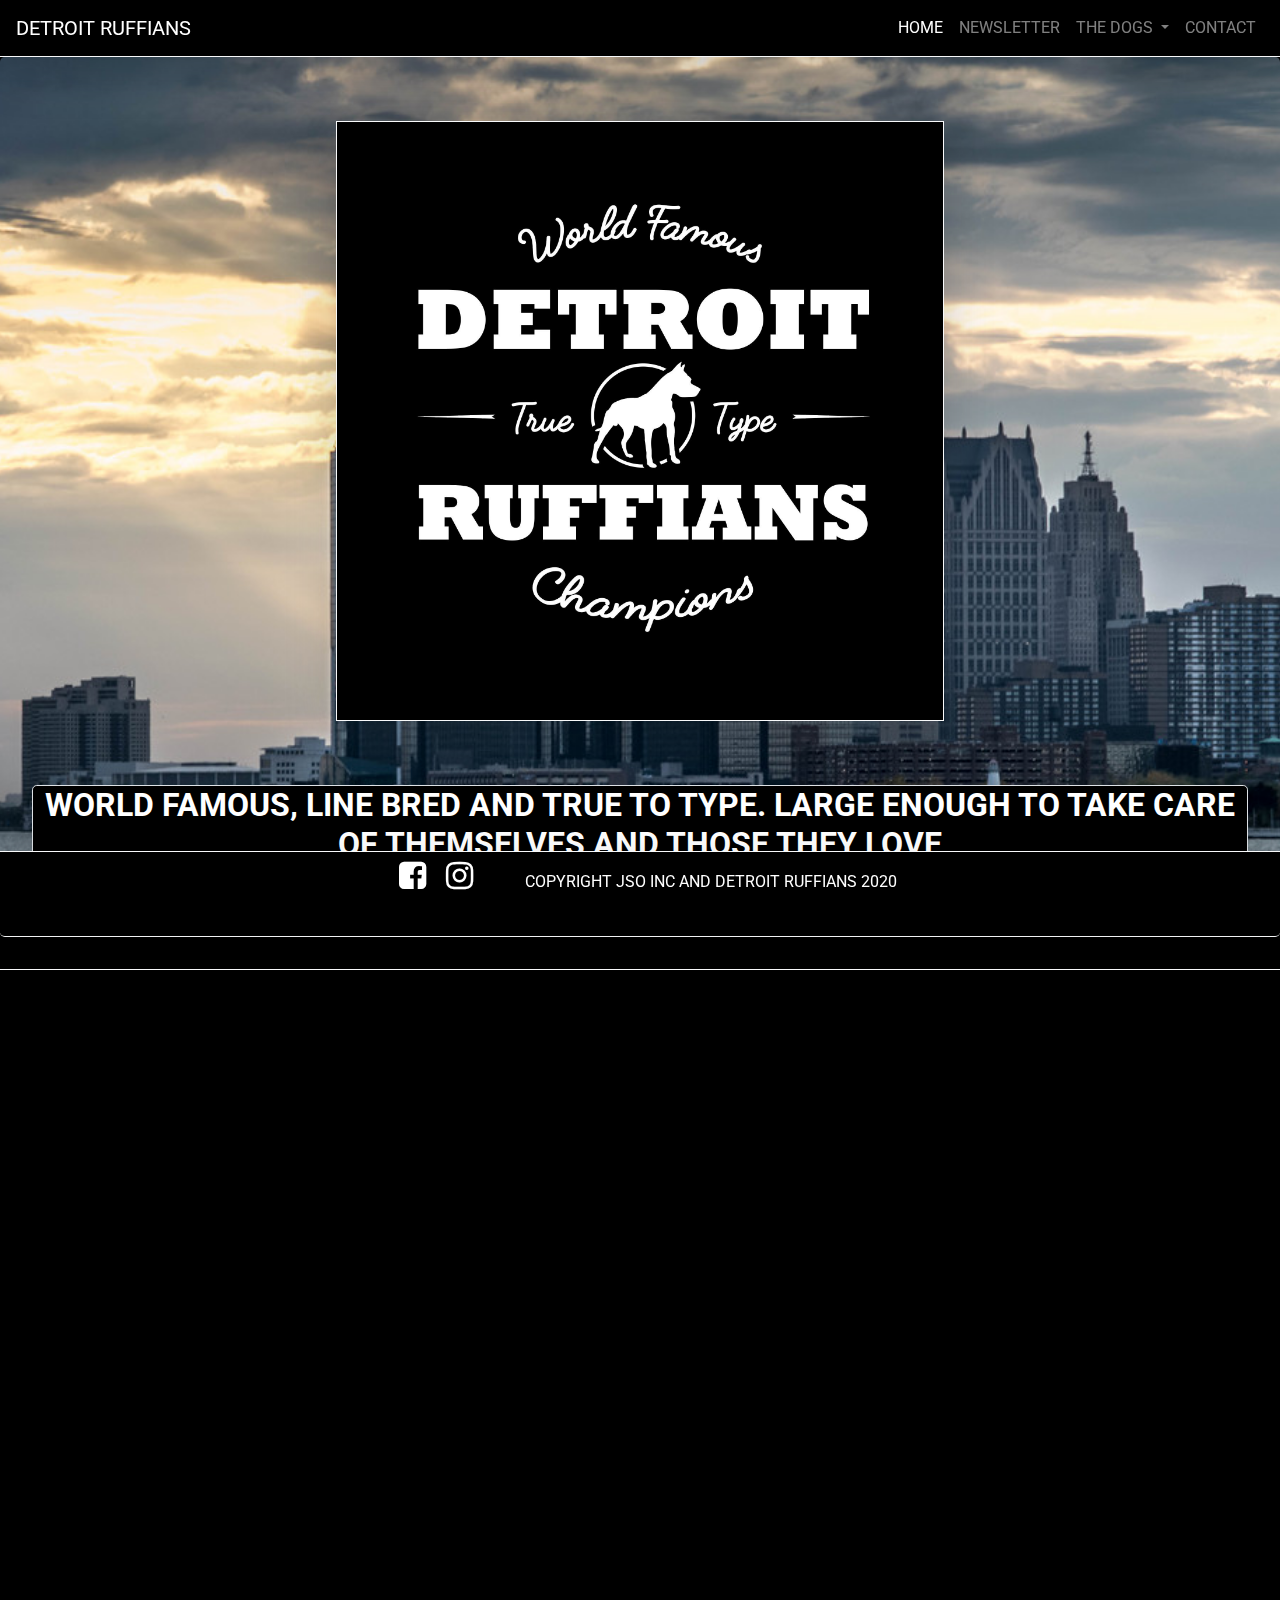
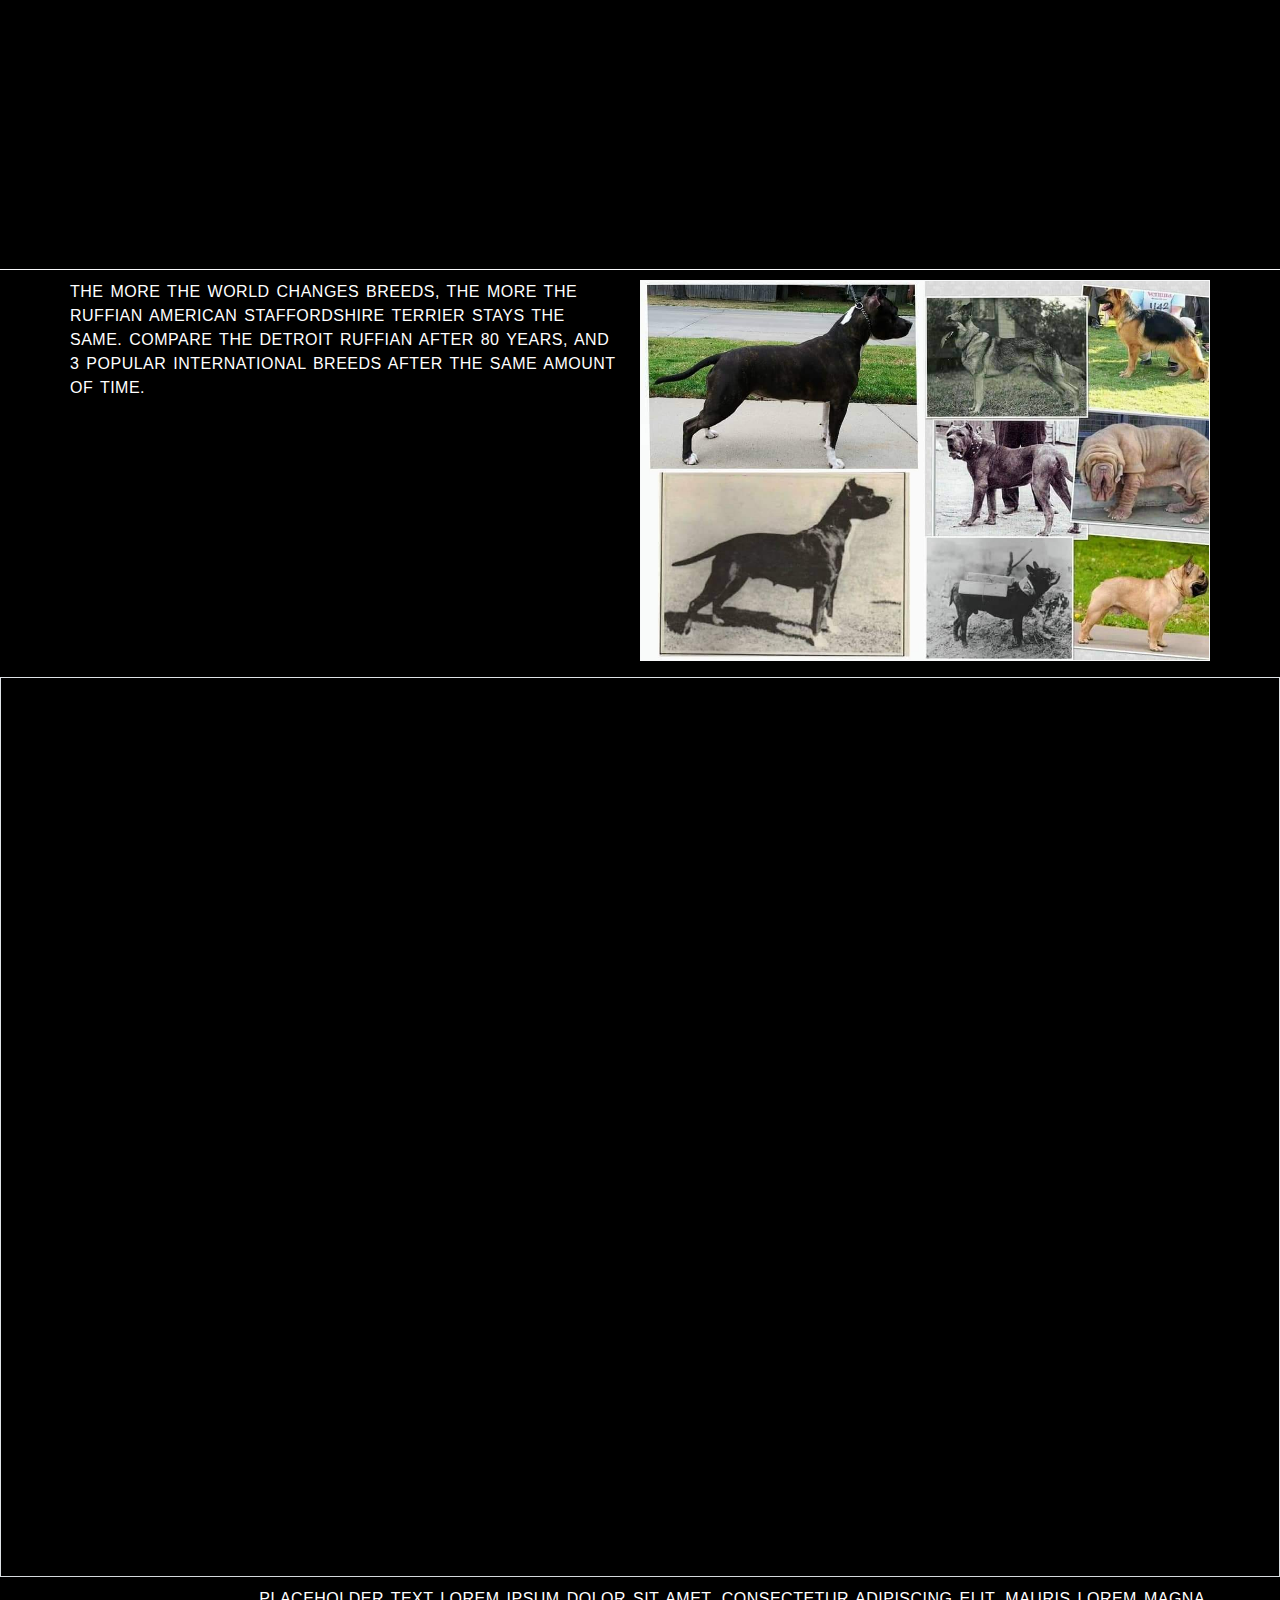
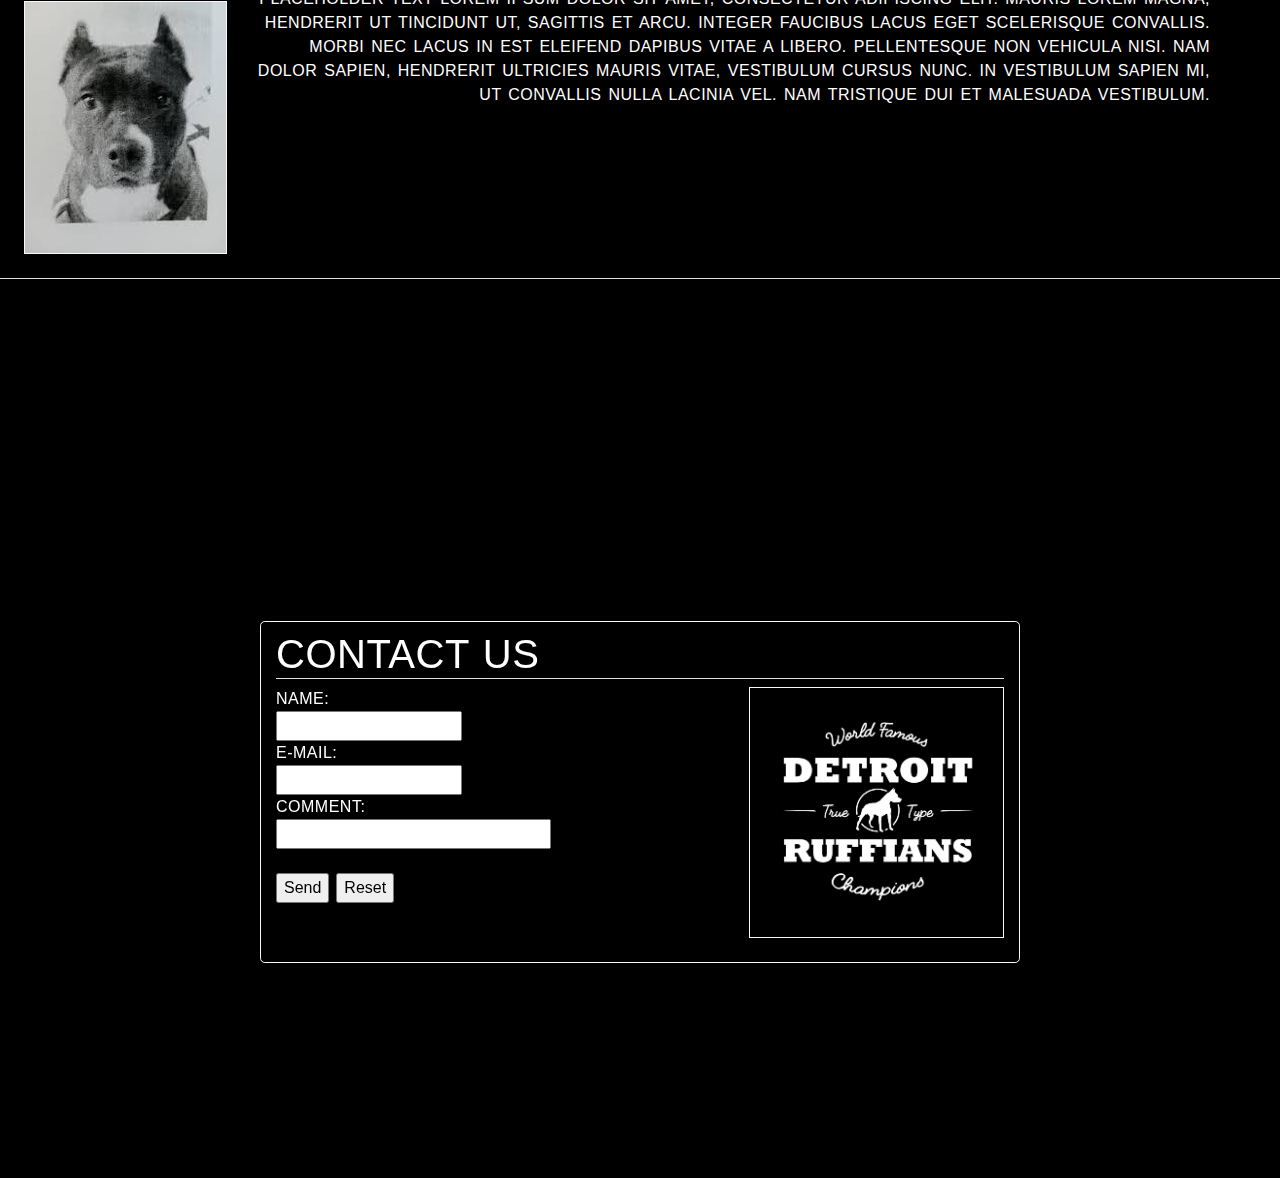
==== index.html @ d1b950df "Change Index name" ====
<!DOCTYPE html>
<html lang="en">
<head>
    <meta charset="UTF-8">
    <meta name="viewport" content="width=device-width, initial-scale=1.0">
    <link rel="stylesheet" href="https://stackpath.bootstrapcdn.com/bootstrap/4.5.2/css/bootstrap.min.css" integrity="sha384-JcKb8q3iqJ61gNV9KGb8thSsNjpSL0n8PARn9HuZOnIxN0hoP+VmmDGMN5t9UJ0Z" crossorigin="anonymous">
    <!--CSS FOR SOCIAL MEDIA LOGOS-->
    <link rel="stylesheet" href="https://cdnjs.cloudflare.com/ajax/libs/font-awesome/4.7.0/css/font-awesome.min.css">
    <!--CSS FOR ALTERNATE FONT-->
    <link href="https://fonts.googleapis.com/css?family=Roboto:300,400" rel="stylesheet">
    <link rel="stylesheet" href="style.css">
    <title>DETROIT RUFFIANS</title>
</head>
<body>
    <!---I USED ALTERNATE FONT FOR MY PAGE IN THE BODY CLASS TAG-->
<body class="DINAlternateBold-font text-uppercase">

    <!--HEADER NAVBAR WITH DROPDOWN-->  
      <header class="navbar navbar-expand-lg border-bottom border-light navbar-dark  shadow-lg sticky-top">
        <a class="navbar-brand" href="index.html">Detroit Ruffians</a>
        <button class="navbar-toggler" type="button" data-toggle="collapse" data-target="#navbarNav" aria-controls="navbarNav" aria-expanded="false" aria-label="Toggle navigation">
          <span class="navbar-toggler-icon"></span>
        </button>
        <div class="collapse navbar-collapse justify-content-end" id="navbarNav">
          <ul class="navbar-nav">
            <li class="nav-item active">
              <a class="nav-link" href="index.html">Home <span class="sr-only">(current)</span></a>
            </li>
            <li class="nav-item">
                <a class="nav-link" href="newsletter.html">newsletter</a>
              </li>
            <li class="nav-item dropdown">
              <a class="nav-link dropdown-toggle" href="ourdogs.html" id="navbarDropdown" role="button" data-toggle="dropdown" aria-haspopup="true" aria-expanded="false">
                The Dogs
              </a>
              <div class="dropdown-menu" aria-labelledby="navbarDropdown">
                <a class="dropdown-item" href="dogs.html">Nova</a>
                <a class="dropdown-item" href="dogs.html">Suri</a>
                <div class="dropdown-divider"></div>
                <a class="dropdown-item" href="dogs.html">Past Ruffians</a>
              </div>
            </li>
            <li class="nav-item">
              <a class="nav-link" href="ruffians.html#contact">Contact</a>
            </li>
          </ul>
        </div>
      </header>



      <div class="jumbotron border-bottom border-light">
        
        <img id=logo class="mb-3 border border-light shadow-lg" src="assets/Messages(1).jpg" style="align-self: center; max-width: 50%;">
        <br>
        <h2 class="mt-5 border border-bold rounded-lg shadow-lg" style="color: white;background-color: black;text-align: center;"><span><strong>World Famous, line bred and true to type. Large enough to take care of themselves and those they love</strong></span></h2>
        <!-- <hr class="my-4"> -->
      </div>

      <div class="wrapper">
        <div class="fixed one border-top border-light"></div>
        <div class="scroll pb-5 border-top border-light shadow-lg">
          <img src="assets/FB_IMG_1600829325144.jpg" class="float-right border border-light mb-3 ml-4" style="max-width: 50%;">
          <p style="text-align: left;">
            the more the world changes breeds, the more the Ruffian American Staffordshire Terrier stays the same.
            Compare the Detroit Ruffian after 80 years, and 3 popular international breeds after the same amount of time.
          </p>
        </div>
        <div class="fixed two border border-top"></div>
        <img src="assets/download.jpg" class="img-fluid float-left border border-light my-4 mx-4" style="max-width: 50%;">
        <div class="scroll shadow-lg">
          <p style="text-align: right;text-size-adjust: 75%;">
            Placeholder text Lorem ipsum dolor sit amet, consectetur adipiscing elit. Mauris lorem magna, hendrerit ut tincidunt ut, 
            sagittis et arcu. Integer faucibus lacus eget scelerisque convallis. Morbi nec lacus in est eleifend dapibus vitae a libero. 
            Pellentesque non vehicula nisi. Nam dolor sapien, hendrerit ultricies mauris vitae, vestibulum cursus nunc. In vestibulum 
            sapien mi, ut convallis nulla lacinia vel. Nam tristique dui et malesuada vestibulum.
          </p>
        </div>
        <div class="fixed three border-top">
            <div class="container flex-fill">
                <div class="row justify-content-center aboutMe">
                  <div id=contact class="contact col col-md-8 mb-5 overflow:auto text-white border border-light rounded-lg shadow-lg">
                    <h1 class="text-left border-bottom mt-2 pt=2 pb=2">Contact us</h1>
                    <address>
                      <img src="assets/Messages(1).jpg" style="max-width: 35%;" class="float-right mb-lg-4 border border-light">
                      <form class="text-left" style="align-center" action="mailto:jsmithbootcamp2020@gmail.com" method="post" enctype="text/plain">
                          Name:<br>
                          <input type="text" name="name"><br>
                          E-mail:<br>
                          <input type="text" name="mail"><br>
                          Comment:<br>
                          <input type="text" name="comment" size="30"><br><br>
                          <input type="submit" value="Send">
                          <input type="reset" value="Reset">
                      </form>
                    </address>
                  </div>
                </div>
              </div>
        </div>
        
      </div>

      

      

      <footer class="footer fixed-bottom m-0  text-white border-top border-light mt-5 shadow-lg">
        <div class="container text-center">
          <span class="text-center">
            <a class="m-3" href="https://www.facebook.com/detroitruffians/" target="_blank" style="font-size:32px"><i class="fa fa-facebook-square" style="color: white;"></i></a></i>
            <a href="https://www.instagram.com/detroitruffians/?hl=en" target="_blank" style="font-size:32px"><i class="fa fa-instagram" style="color: white;"></i></a></i>
            <span class="ml-5 text-center">Copyright JSO INC and Detroit Ruffians 2020</span>
          </span>
        </div>
      </footer>
  
      <!--JAVA SCRIPT-->
  
      <script src="https://code.jquery.com/jquery-3.5.1.slim.min.js" integrity="sha384-DfXdz2htPH0lsSSs5nCTpuj/zy4C+OGpamoFVy38MVBnE+IbbVYUew+OrCXaRkfj" crossorigin="anonymous"></script>
      <script src="https://cdn.jsdelivr.net/npm/popper.js@1.16.1/dist/umd/popper.min.js" integrity="sha384-9/reFTGAW83EW2RDu2S0VKaIzap3H66lZH81PoYlFhbGU+6BZp6G7niu735Sk7lN" crossorigin="anonymous"></script>
      <script src="https://stackpath.bootstrapcdn.com/bootstrap/4.5.2/js/bootstrap.min.js" integrity="sha384-B4gt1jrGC7Jh4AgTPSdUtOBvfO8shuf57BaghqFfPlYxofvL8/KUEfYiJOMMV+rV" crossorigin="anonymous"></script>
  
      


    
</body>
</html>
---- style.css ----
#logo {
    text-align: center;
    align-content: center;
    margin-left: 25%;
}

header {
    background-color: black;
}

.jumbotron {
    background: url('assets/detroit-skyline-4.jpg') no-repeat center center fixed;
    -webkit-background-size: cover;
    -moz-background-size: cover;
    background-size: cover;
    -o-background-size: cover;
}

html,
      body {
        height: 100%;
        background-color: black;
      }
      .wrapper {
        height: 100%;
        font-family: Helvetica, sans-serif;
        line-height: 1.5;
        word-spacing: 2px;
        letter-spacing: 0.5px;
      }
      .fixed {
        background-attachment: fixed;
        background-repeat: no-repeat;
        background-size: cover;
        background-position: center center;
        height: 100%;
        width: 100%;
        color: black;
        text-align: center;
        display: table;
      }
      .fixed h2 {
        display: table-cell;
        vertical-align: middle;
      }
      .scroll {
        background-color: black;
        padding: 10px 70px;
        
        color: white;
      }
      .one {
        background-image: url("assets/DDRHiG2XcAMc47N.jpg")
      }
      .two {
        background-image: url("assets/11143398_1646922422239875_1394364123186378101_o.jpg");
        
      }
      .three {
        background-image: url("assets/37417912_2137126383219474_3733708464476651520_o.jpg");
        filter: grayscale(100%);
      }

      .contact {
          background-color:rgba(0, 0, 0, 0.7);
          margin-top: 30%;
      }
      

      footer {
          background-color: black;
      }
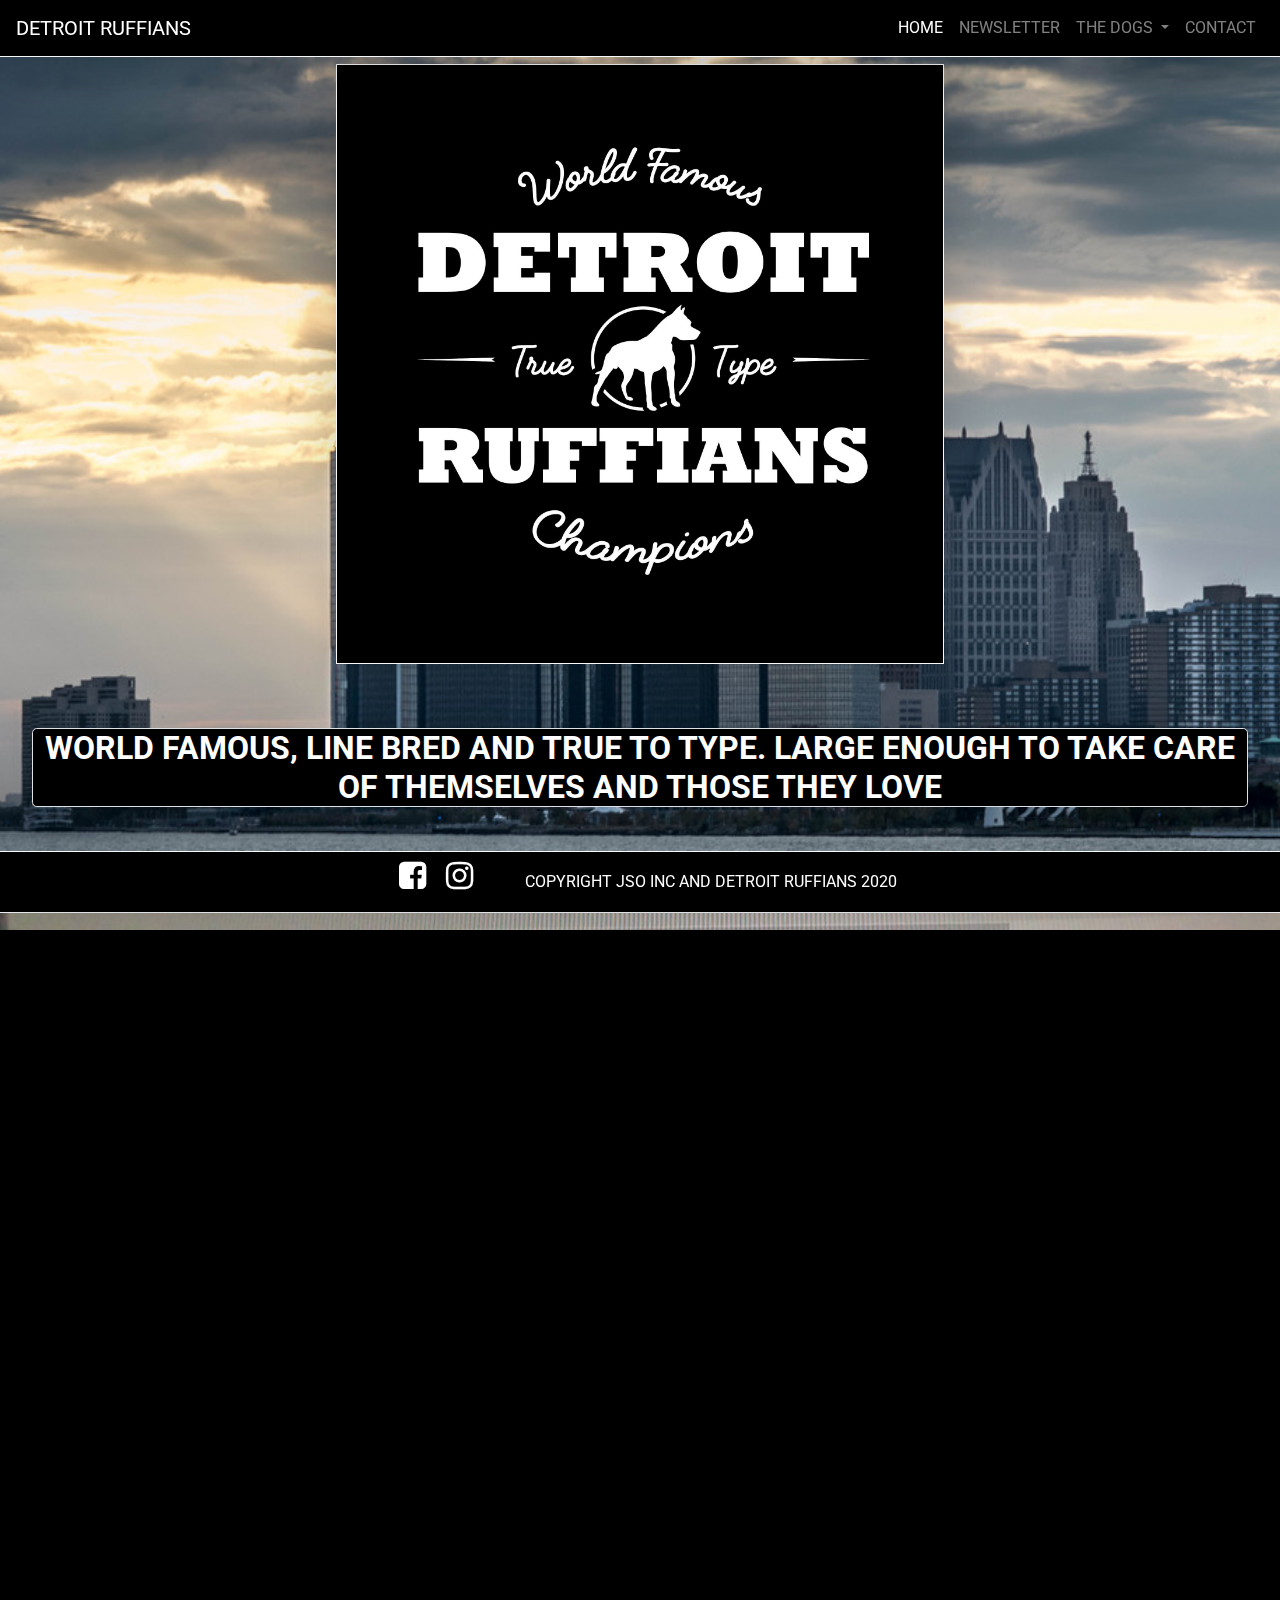
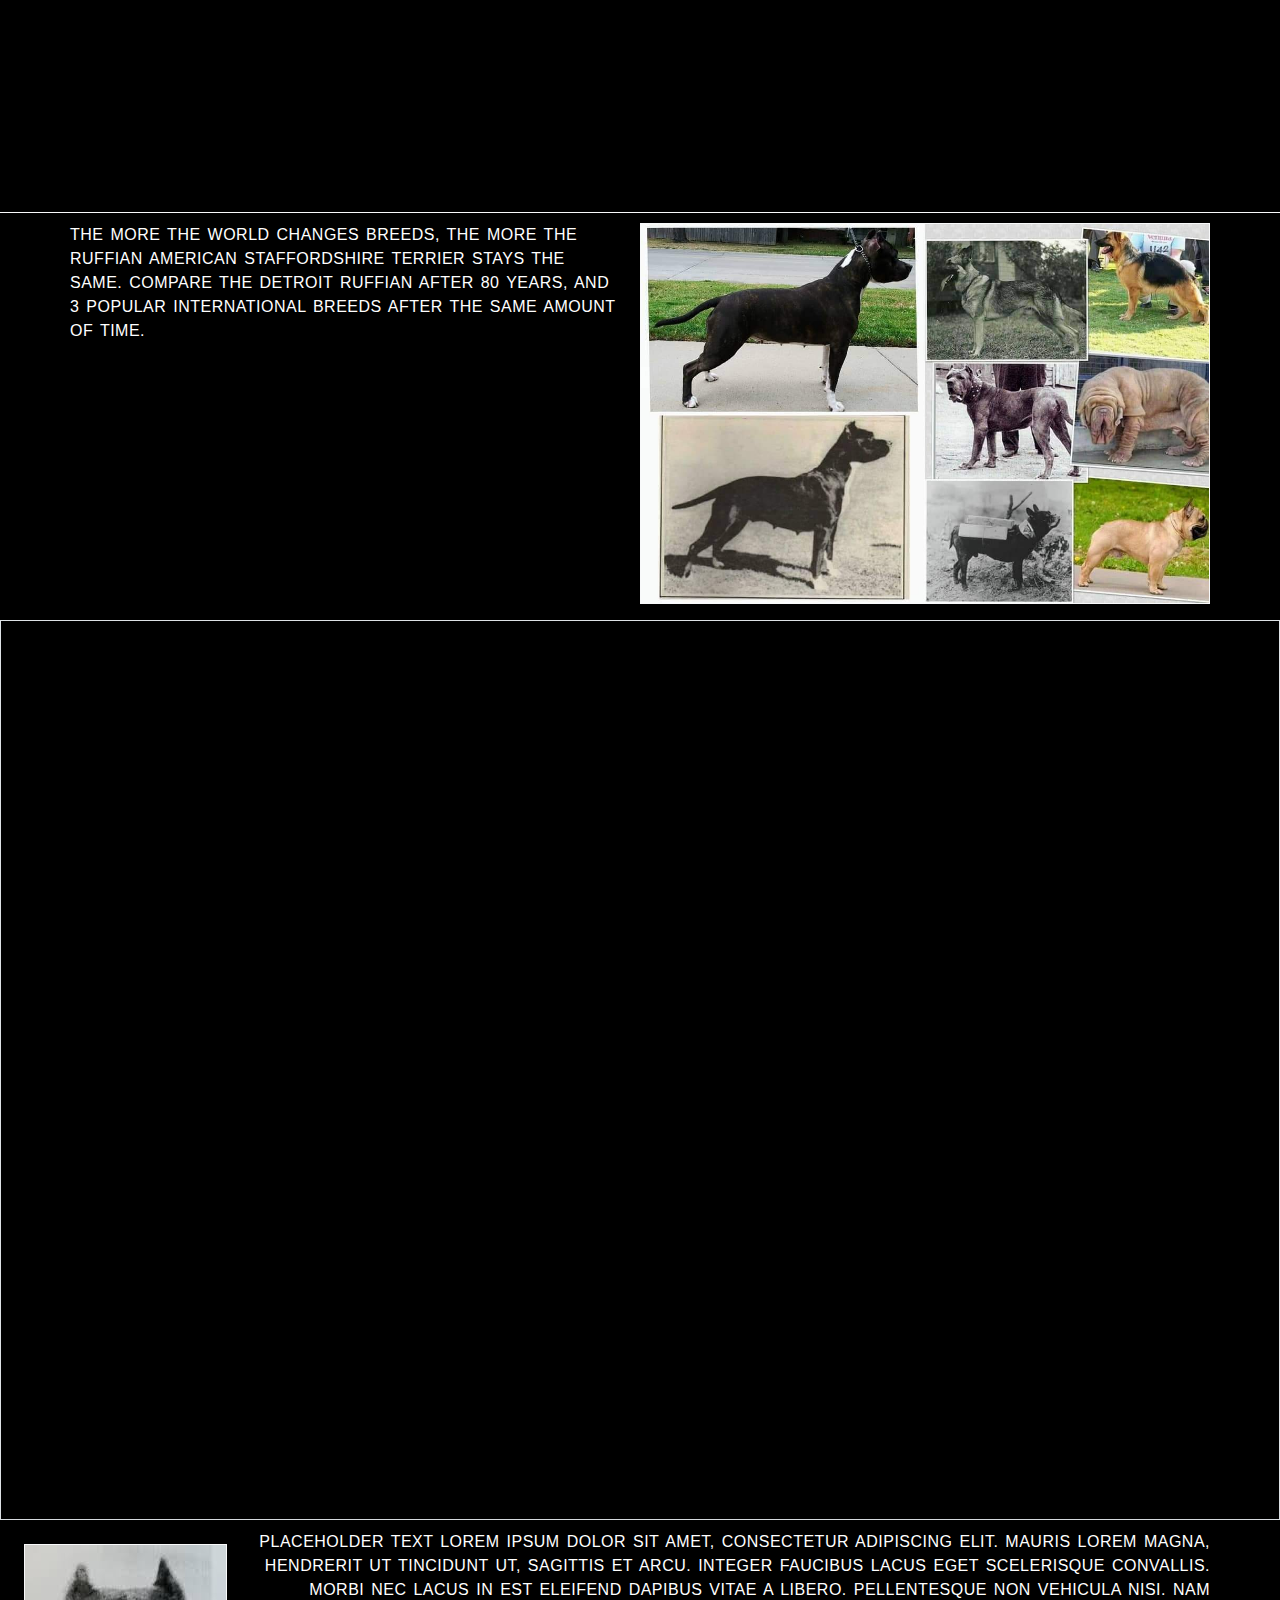
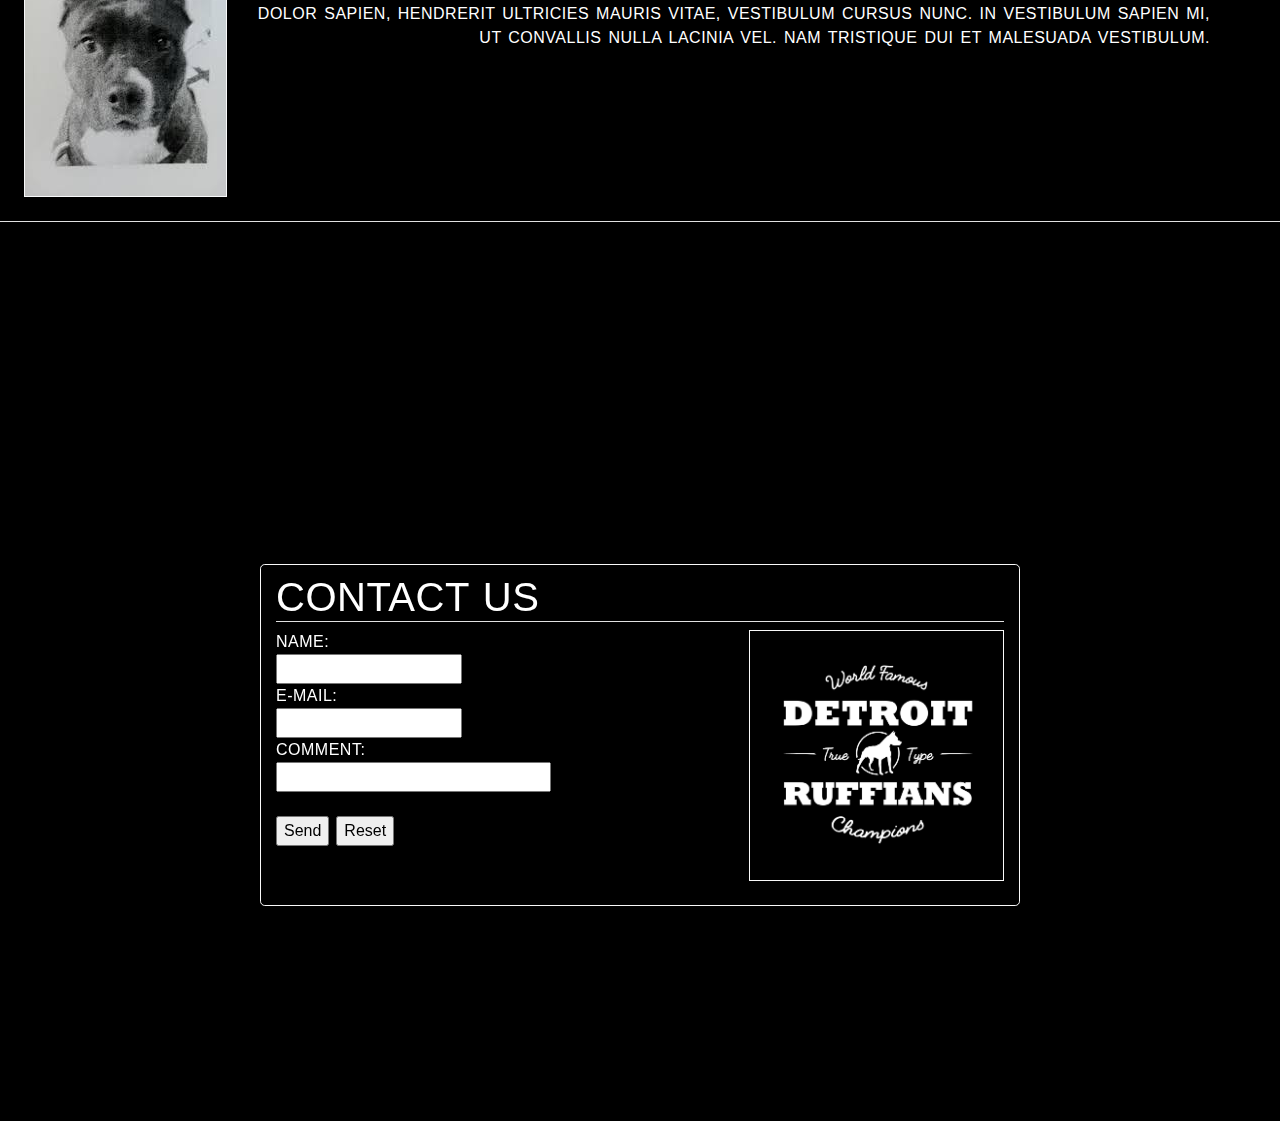
==== commit bceaba5b: "Fixed fixed-top Nav" ====
--- a/index.html
+++ b/index.html
@@ -16,7 +16,7 @@
 <body class="DINAlternateBold-font text-uppercase">
 
     <!--HEADER NAVBAR WITH DROPDOWN-->  
-      <header class="navbar navbar-expand-lg border-bottom border-light navbar-dark  shadow-lg sticky-top">
+      <header class="navbar navbar-expand-lg border-bottom border-light navbar-dark shadow-lg fixed-top">
         <a class="navbar-brand" href="index.html">Detroit Ruffians</a>
         <button class="navbar-toggler" type="button" data-toggle="collapse" data-target="#navbarNav" aria-controls="navbarNav" aria-expanded="false" aria-label="Toggle navigation">
           <span class="navbar-toggler-icon"></span>
@@ -41,7 +41,7 @@
               </div>
             </li>
             <li class="nav-item">
-              <a class="nav-link" href="ruffians.html#contact">Contact</a>
+              <a class="nav-link" href="index.html#contact">Contact</a>
             </li>
           </ul>
         </div>
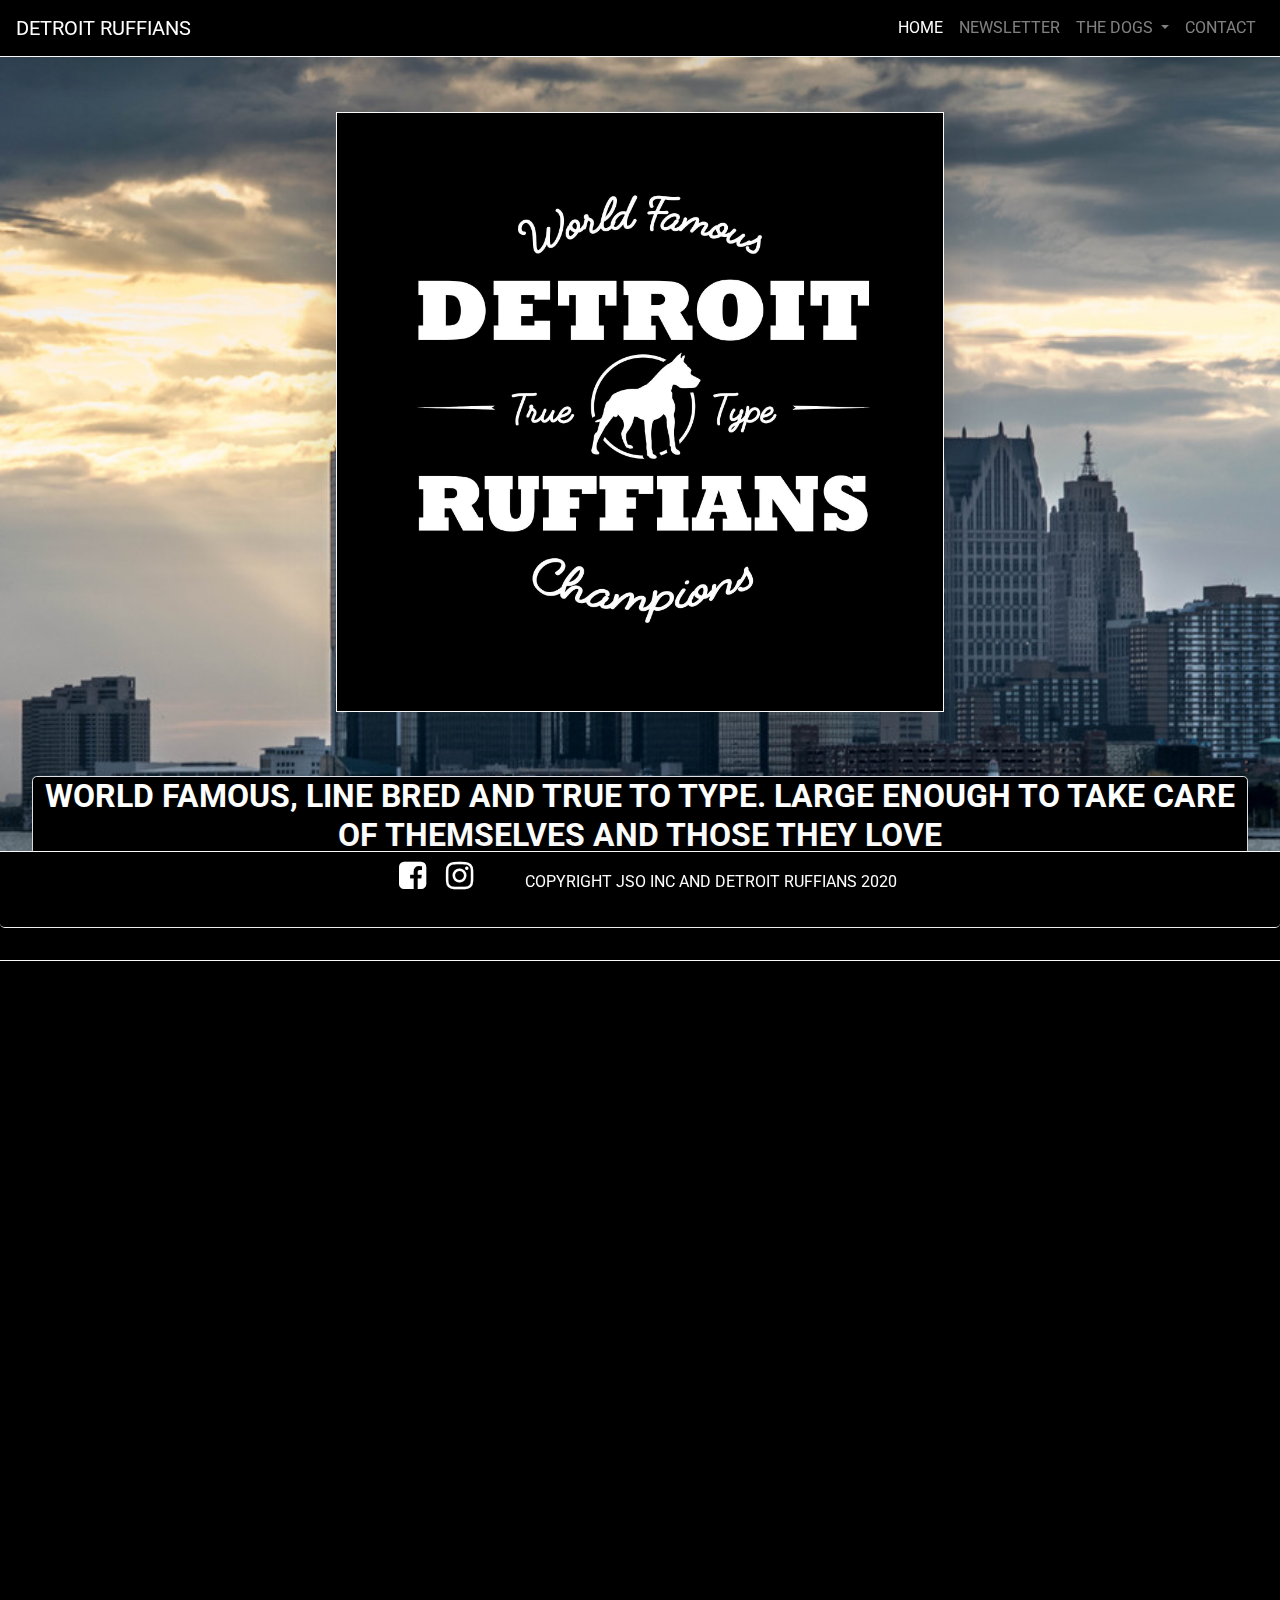
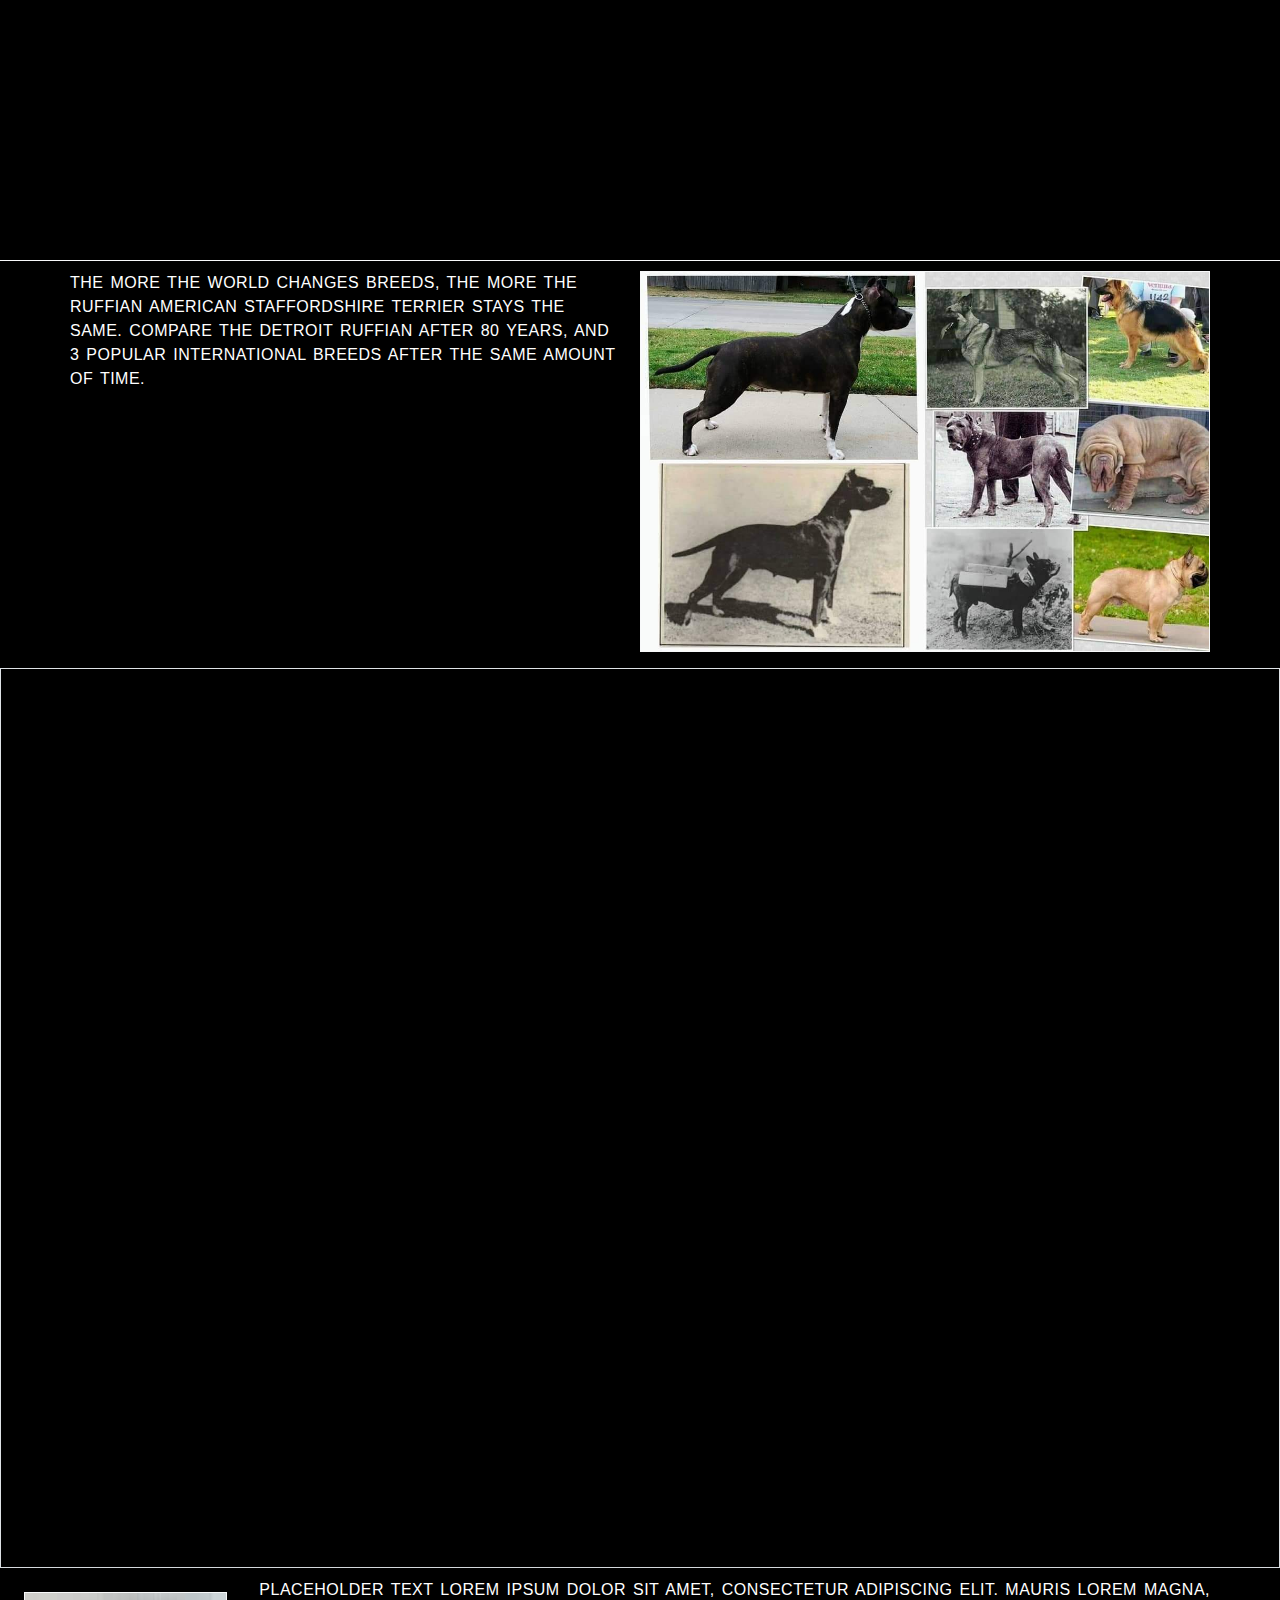
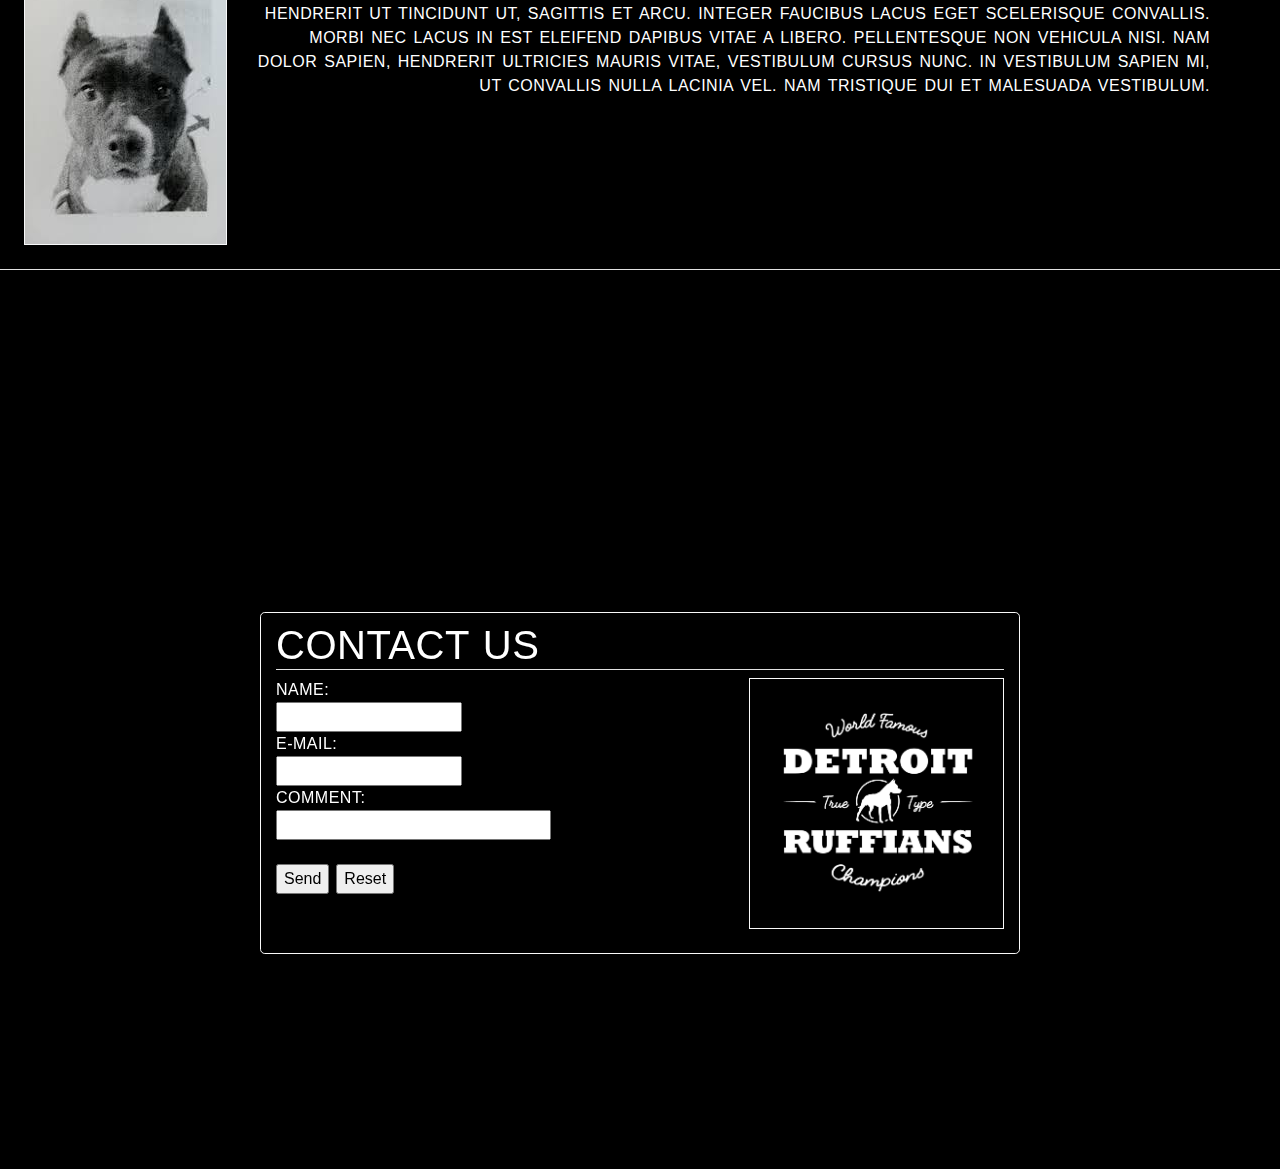
==== commit dc4cad94: "Logo Margin" ====
--- a/index.html
+++ b/index.html
@@ -51,7 +51,7 @@
 
       <div class="jumbotron border-bottom border-light">
         
-        <img id=logo class="mb-3 border border-light shadow-lg" src="assets/Messages(1).jpg" style="align-self: center; max-width: 50%;">
+        <img id=logo class="mb-3 mt-5 border border-light shadow-lg" src="assets/Messages(1).jpg" style="align-self: center; max-width: 50%;">
         <br>
         <h2 class="mt-5 border border-bold rounded-lg shadow-lg" style="color: white;background-color: black;text-align: center;"><span><strong>World Famous, line bred and true to type. Large enough to take care of themselves and those they love</strong></span></h2>
         <!-- <hr class="my-4"> -->
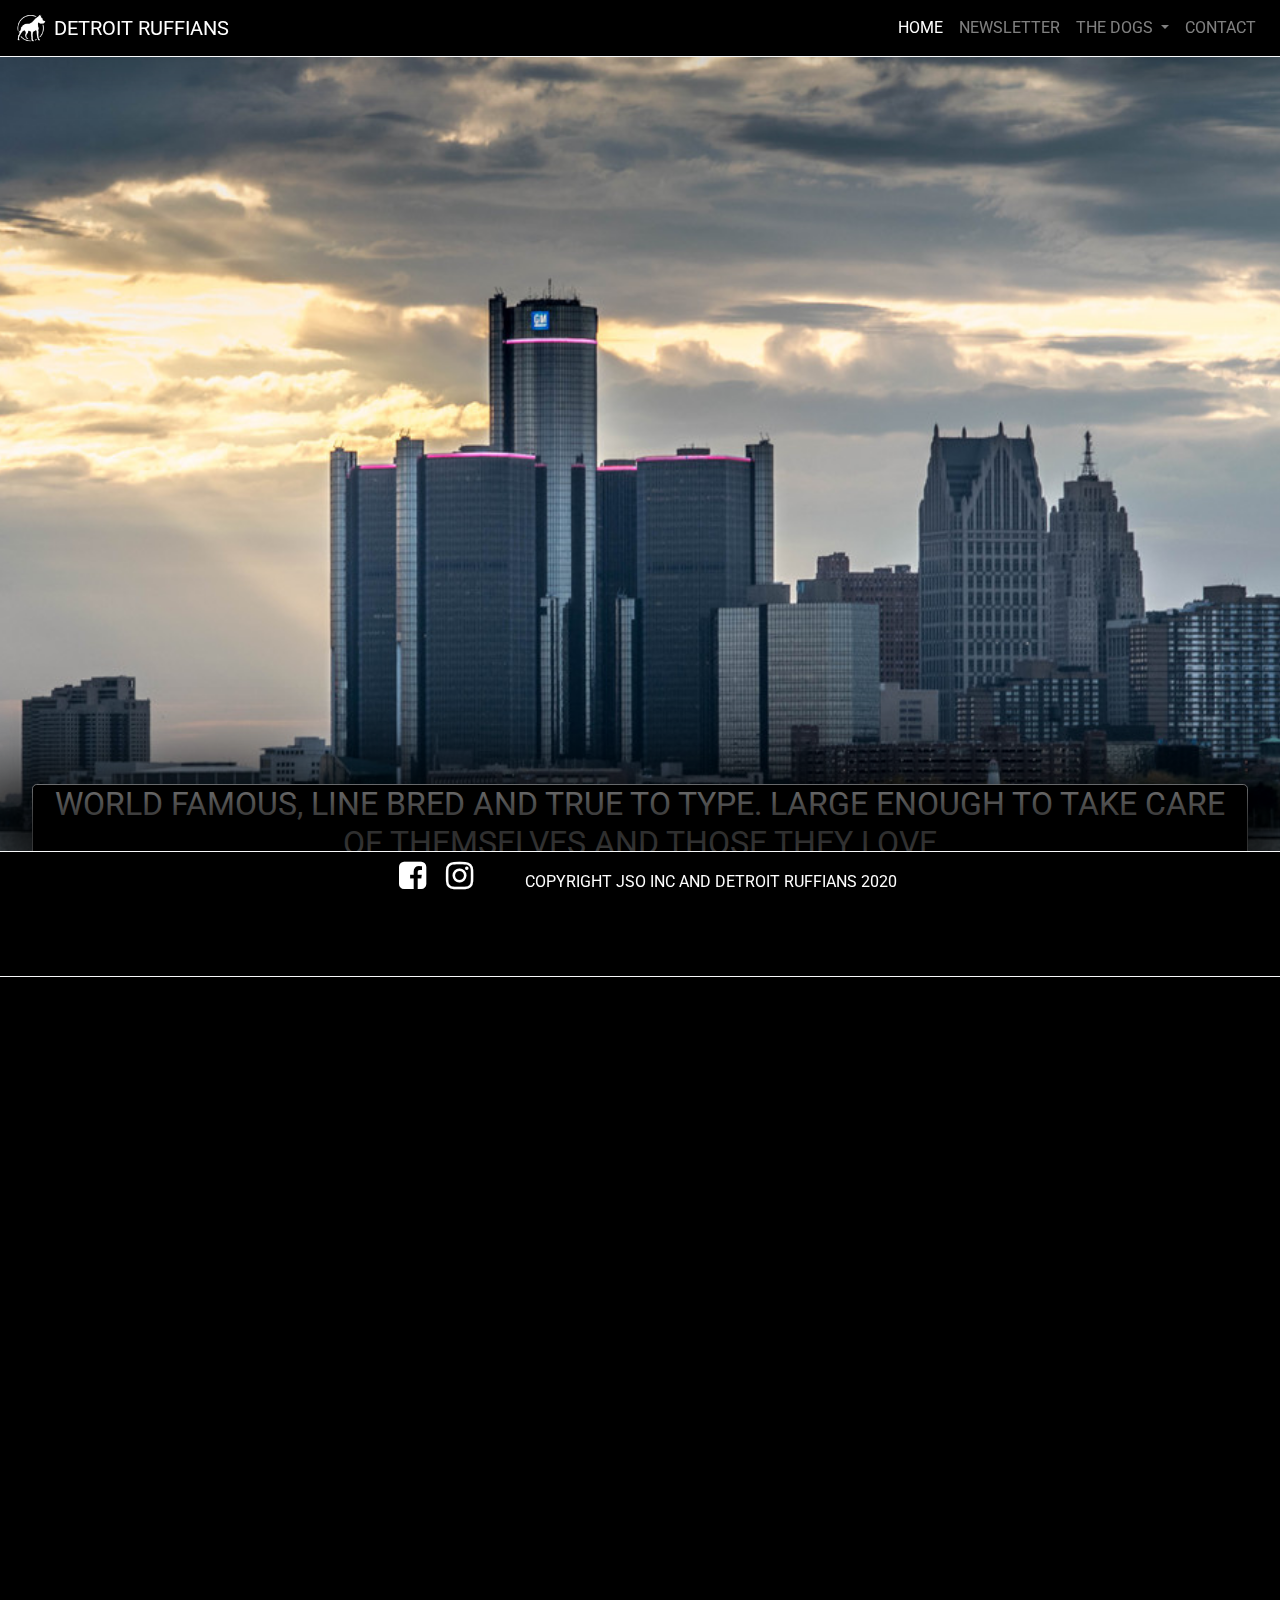
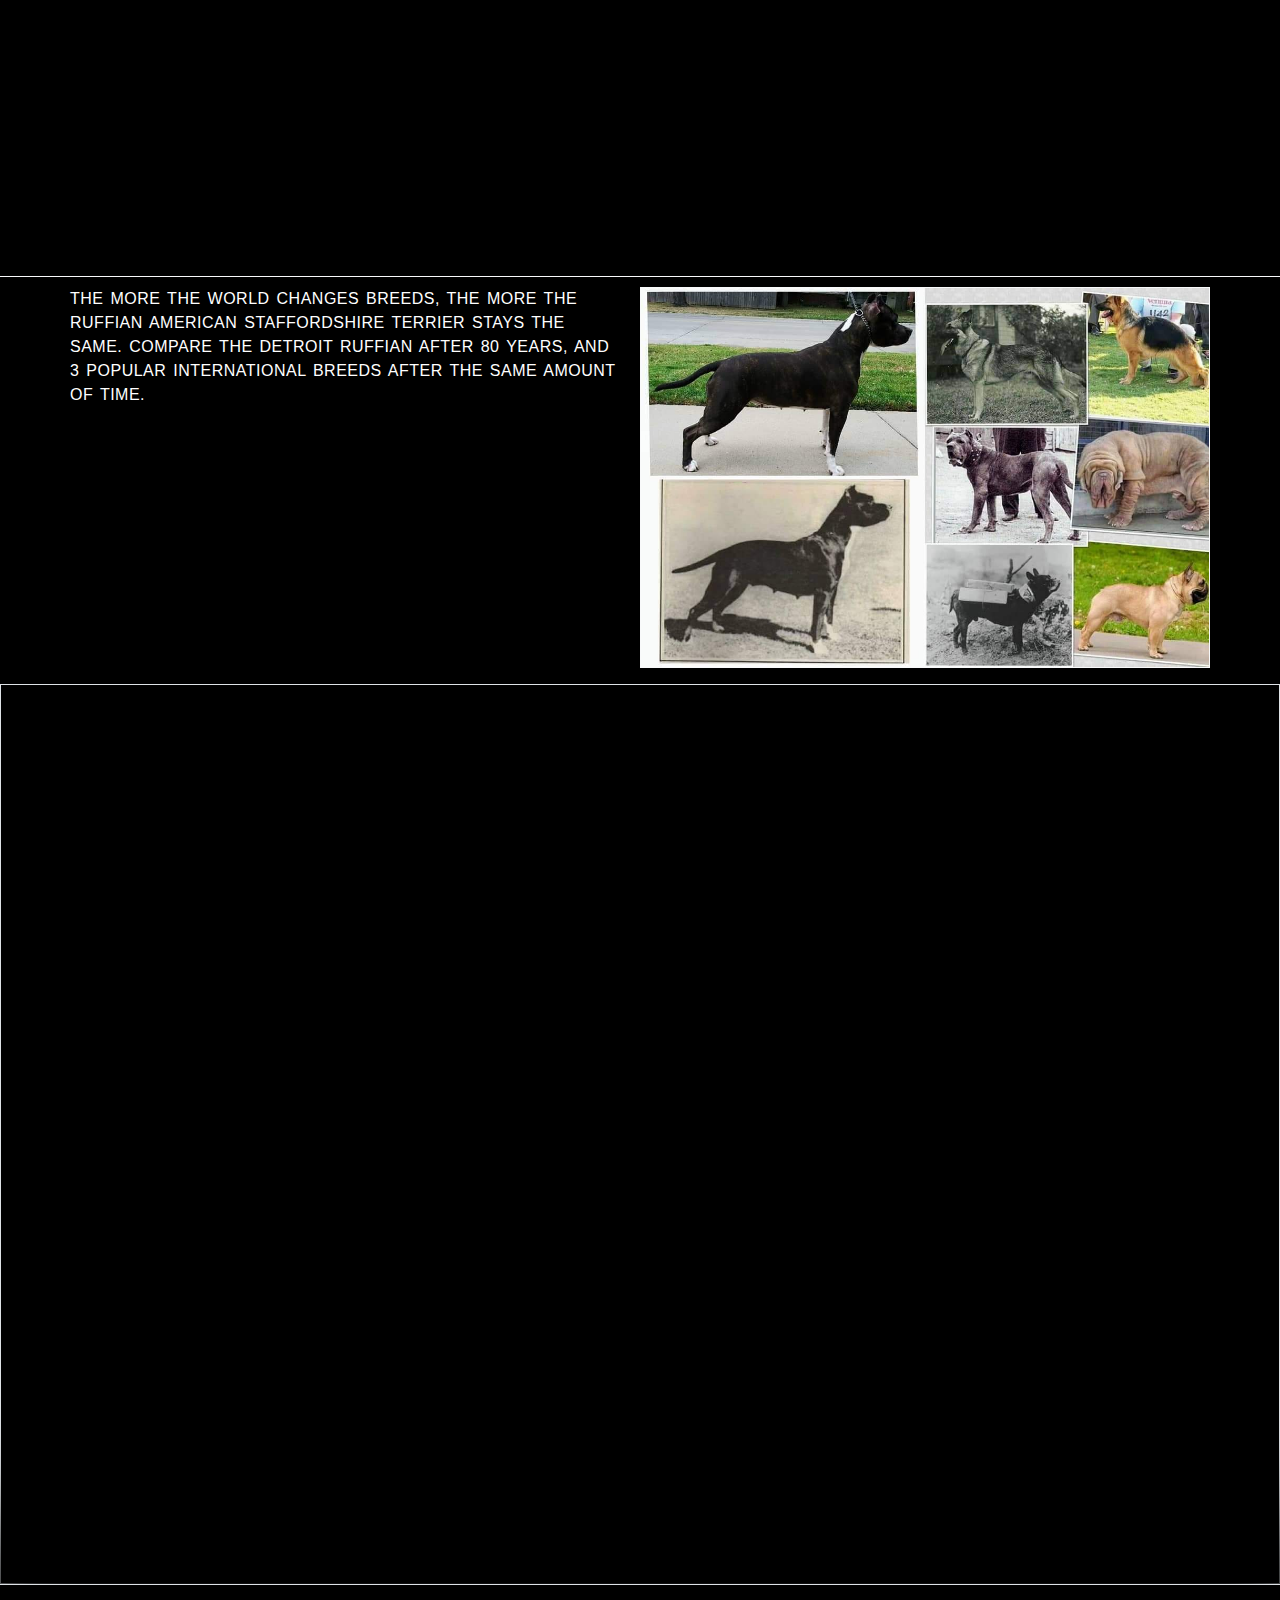
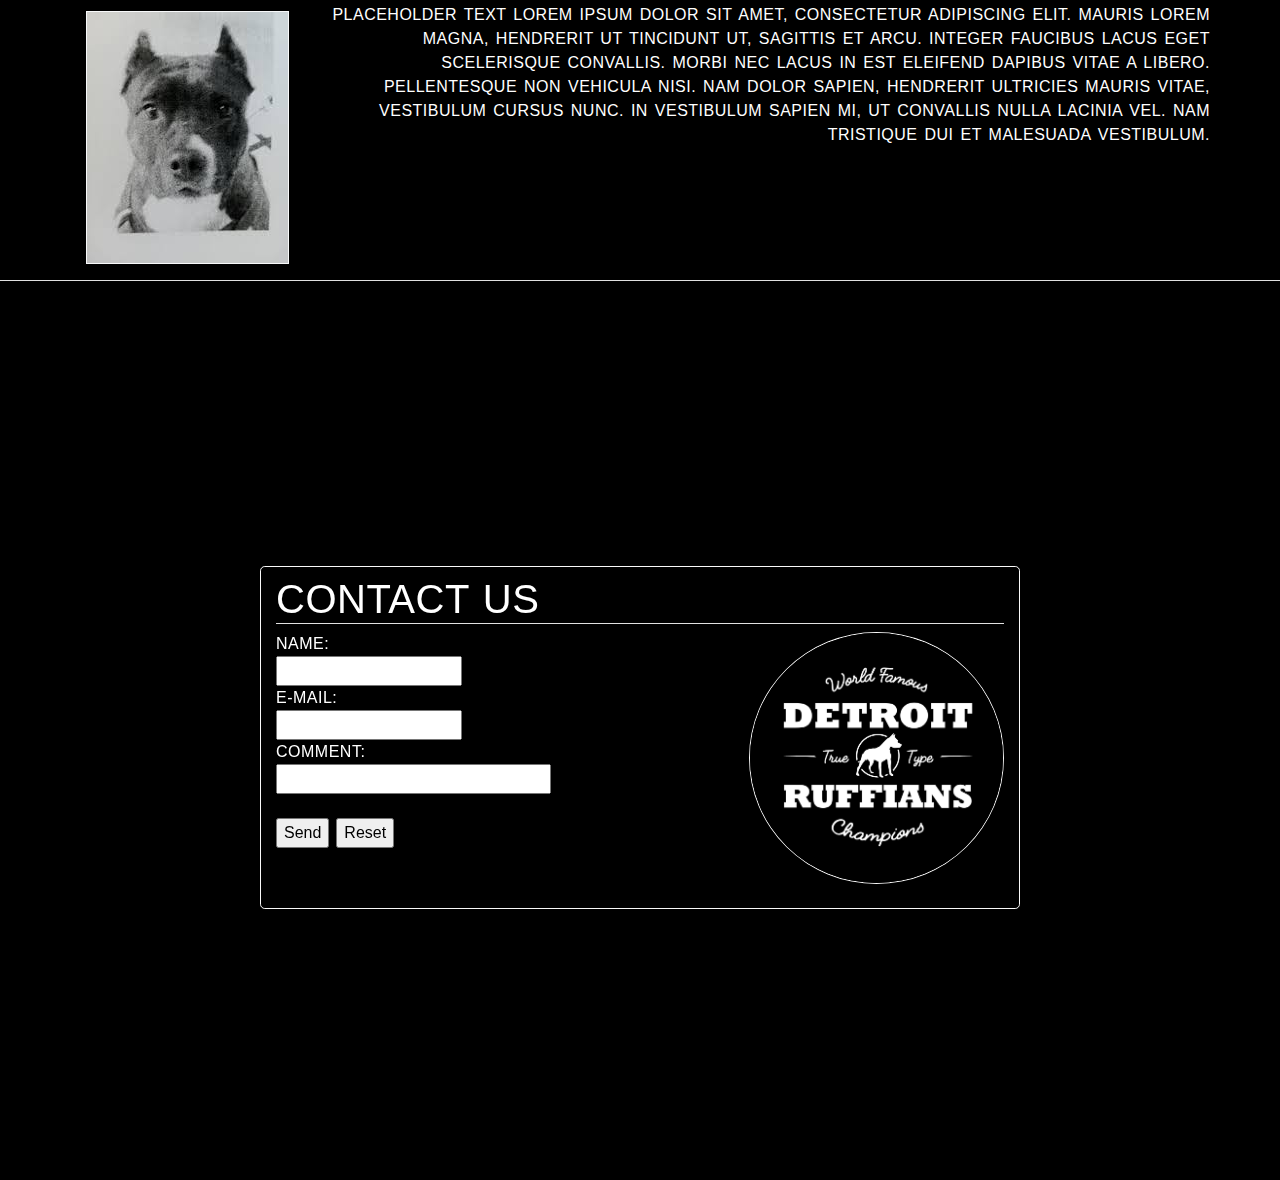
==== commit dfe6d552: "Styling and render improvements" ====
--- a/index.html
+++ b/index.html
@@ -9,6 +9,11 @@
     <!--CSS FOR ALTERNATE FONT-->
     <link href="https://fonts.googleapis.com/css?family=Roboto:300,400" rel="stylesheet">
     <link rel="stylesheet" href="style.css">
+    <link rel ="apple-touch-icon" sizes="180x180" href="favicon_io/apple-touch-icon.png">
+    <link rel ="icon" type="image/png" sizes="32x32" href="favicon_io/favicon-32x32.png">
+    <link rel ="icon" type="image/png" sizes="16x16" href="favicon_io/favicon-16x16.png">
+    <link rel ="manifest" href="favicon_io/site.webmanifest">
+    
     <title>DETROIT RUFFIANS</title>
 </head>
 <body>
@@ -17,7 +22,7 @@
 
     <!--HEADER NAVBAR WITH DROPDOWN-->  
       <header class="navbar navbar-expand-lg border-bottom border-light navbar-dark shadow-lg fixed-top">
-        <a class="navbar-brand" href="index.html">Detroit Ruffians</a>
+        <a class="navbar-brand" href="index.html"><img src="assets/icon.jpg" width="30" height="30" class="d-inline-block align-top mr-2" alt="" loading="lazy">Detroit Ruffians</a>
         <button class="navbar-toggler" type="button" data-toggle="collapse" data-target="#navbarNav" aria-controls="navbarNav" aria-expanded="false" aria-label="Toggle navigation">
           <span class="navbar-toggler-icon"></span>
         </button>
@@ -49,27 +54,28 @@
 
 
 
-      <div class="jumbotron border-bottom border-light">
+      <div class="jumbotron border-light mb-0">
         
-        <img id=logo class="mb-3 mt-5 border border-light shadow-lg" src="assets/Messages(1).jpg" style="align-self: center; max-width: 50%;">
+        <img id=logo class="mx-auto d-block mt-5 shadow-lg" src="assets/Messages(1).jpg" style="max-width: 50%;">
         <br>
-        <h2 class="mt-5 border border-bold rounded-lg shadow-lg" style="color: white;background-color: black;text-align: center;"><span><strong>World Famous, line bred and true to type. Large enough to take care of themselves and those they love</strong></span></h2>
-        <!-- <hr class="my-4"> -->
+        <h2 class="mt-5 border border-bold rounded-lg shadow-lg text-center" style="color: white;background-color: black;"><span class="font-weight-normal">World Famous, line bred and true to type. Large enough to take care of themselves and those they love</span></h2>
+        <hr class="my-4">
       </div>
 
       <div class="wrapper">
         <div class="fixed one border-top border-light"></div>
-        <div class="scroll pb-5 border-top border-light shadow-lg">
+        <div class="scroll pb-5 border-top border-light">
           <img src="assets/FB_IMG_1600829325144.jpg" class="float-right border border-light mb-3 ml-4" style="max-width: 50%;">
-          <p style="text-align: left;">
+          <p class="text-right text-md-left text-justify">
             the more the world changes breeds, the more the Ruffian American Staffordshire Terrier stays the same.
             Compare the Detroit Ruffian after 80 years, and 3 popular international breeds after the same amount of time.
           </p>
         </div>
         <div class="fixed two border border-top"></div>
-        <img src="assets/download.jpg" class="img-fluid float-left border border-light my-4 mx-4" style="max-width: 50%;">
-        <div class="scroll shadow-lg">
-          <p style="text-align: right;text-size-adjust: 75%;">
+        
+        <div class="scroll border-top">
+          <img src="assets/download.jpg" class="img-responsive float-left mx-3 my-3 border border-light" style="max-width: 30%;">
+          <p class="text-md-right text-justify mt-2">
             Placeholder text Lorem ipsum dolor sit amet, consectetur adipiscing elit. Mauris lorem magna, hendrerit ut tincidunt ut, 
             sagittis et arcu. Integer faucibus lacus eget scelerisque convallis. Morbi nec lacus in est eleifend dapibus vitae a libero. 
             Pellentesque non vehicula nisi. Nam dolor sapien, hendrerit ultricies mauris vitae, vestibulum cursus nunc. In vestibulum 
@@ -82,7 +88,7 @@
                   <div id=contact class="contact col col-md-8 mb-5 overflow:auto text-white border border-light rounded-lg shadow-lg">
                     <h1 class="text-left border-bottom mt-2 pt=2 pb=2">Contact us</h1>
                     <address>
-                      <img src="assets/Messages(1).jpg" style="max-width: 35%;" class="float-right mb-lg-4 border border-light">
+                      <img id="dog" src="assets/Messages(1).jpg" style="max-width: 35%;" class="float-right mb-lg-4 border border-light">
                       <form class="text-left" style="align-center" action="mailto:jsmithbootcamp2020@gmail.com" method="post" enctype="text/plain">
                           Name:<br>
                           <input type="text" name="name"><br>
@@ -100,12 +106,13 @@
         </div>
         
       </div>
+      
 
       
 
       
 
-      <footer class="footer fixed-bottom m-0  text-white border-top border-light mt-5 shadow-lg">
+      <footer class="footer fixed-bottom m-0  text-white border-top border-light mt-5">
         <div class="container text-center">
           <span class="text-center">
             <a class="m-3" href="https://www.facebook.com/detroitruffians/" target="_blank" style="font-size:32px"><i class="fa fa-facebook-square" style="color: white;"></i></a></i>
--- a/style.css
+++ b/style.css
@@ -2,7 +2,43 @@
     text-align: center;
     align-content: center;
     margin-left: 25%;
-}
+    border:2px solid white;
+    border-radius: 100%;
+    opacity: 0.0;
+    animation: fadeIn ease 5s;
+    -webkit-animation: fadeIn ease 5s;
+    animation-fill-mode: forwards;
+    -webkit-animation-fill-mode: forwards;
+    -moz-animation-fill-mode:forwards;
+    animation-fill-mode:forwards;
+    }
+
+    @keyframes fadeIn {
+    0% {opacity:0;}
+    100% {opacity:1;}
+    }
+
+    @-moz-keyframes fadeIn {
+    0% {opacity:0;}
+    100% {opacity:1;}
+    }
+
+    @-webkit-keyframes fadeIn {
+    0% {opacity:0;}
+    100% {opacity:1;}
+    }
+
+    @-o-keyframes fadeIn {
+    0% {opacity:0;}
+    100% {opacity:1;}
+    }
+
+    @-ms-keyframes fadeIn {
+    0% {opacity:0;}
+    100% {opacity:1;}
+    }
+        
+    
 
 header {
     background-color: black;
@@ -14,7 +50,13 @@
     -moz-background-size: cover;
     background-size: cover;
     -o-background-size: cover;
+    
 }
+
+/* .navbar {
+  box-shadow: 0px -40px 39px 4px #000000;
+} */
+
 
 html,
       body {
@@ -27,6 +69,7 @@
         line-height: 1.5;
         word-spacing: 2px;
         letter-spacing: 0.5px;
+        box-shadow: 5px -40px 85px 30px black;
       }
       .fixed {
         background-attachment: fixed;
@@ -45,15 +88,19 @@
       }
       .scroll {
         background-color: black;
+        width: 100%;
         padding: 10px 70px;
-        
         color: white;
+        z-index: 1;
+        box-shadow: 5px -40px 100px 30px black;
       }
       .one {
-        background-image: url("assets/DDRHiG2XcAMc47N.jpg")
+        background-image: url("assets/DDRHiG2XcAMc47N.jpg");
+        
       }
       .two {
         background-image: url("assets/11143398_1646922422239875_1394364123186378101_o.jpg");
+        
         
       }
       .three {
@@ -63,10 +110,21 @@
 
       .contact {
           background-color:rgba(0, 0, 0, 0.7);
-          margin-top: 30%;
+          margin-top: 25%;
+          
       }
       
 
       footer {
           background-color: black;
-      }+          width: 100%;
+          z-index: 1;
+          box-shadow: 5px -40px 85px 30px black;
+      }
+
+      #dog {
+        border-radius: 100%;
+      }
+
+
+      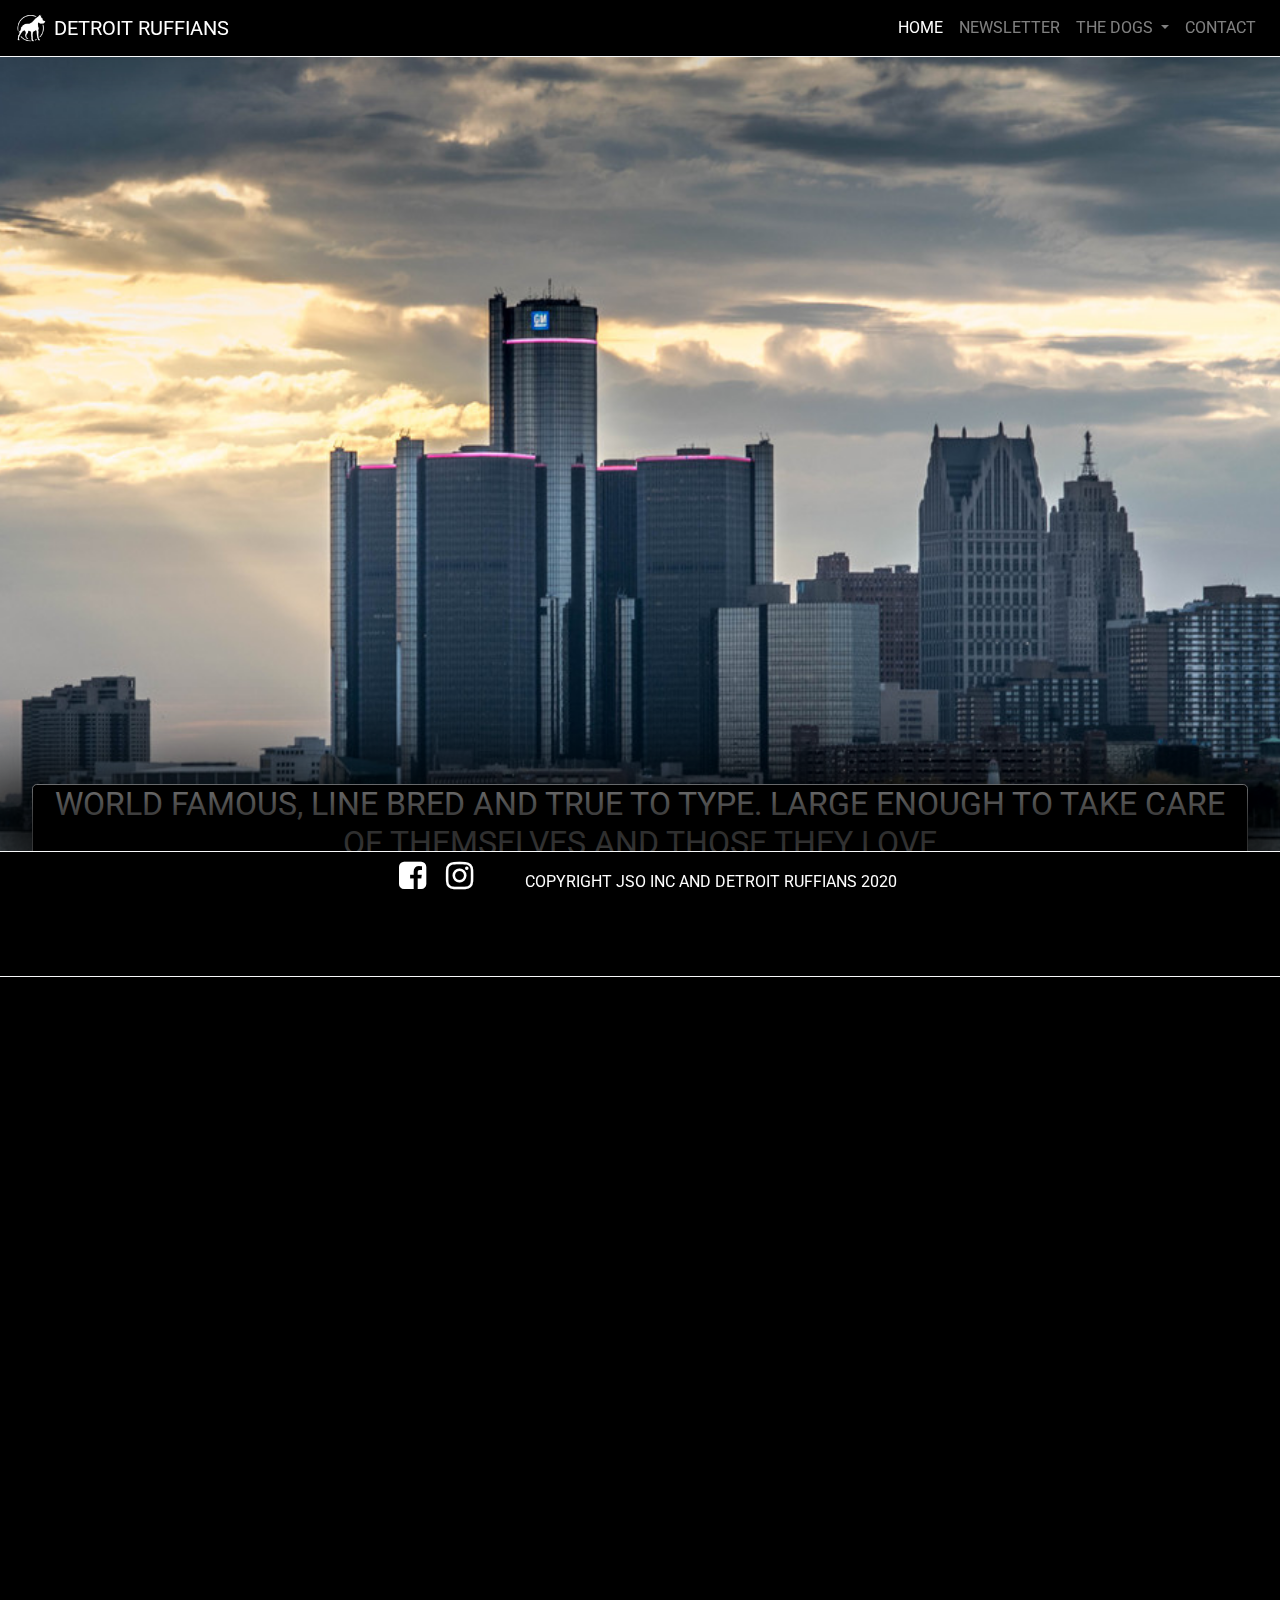
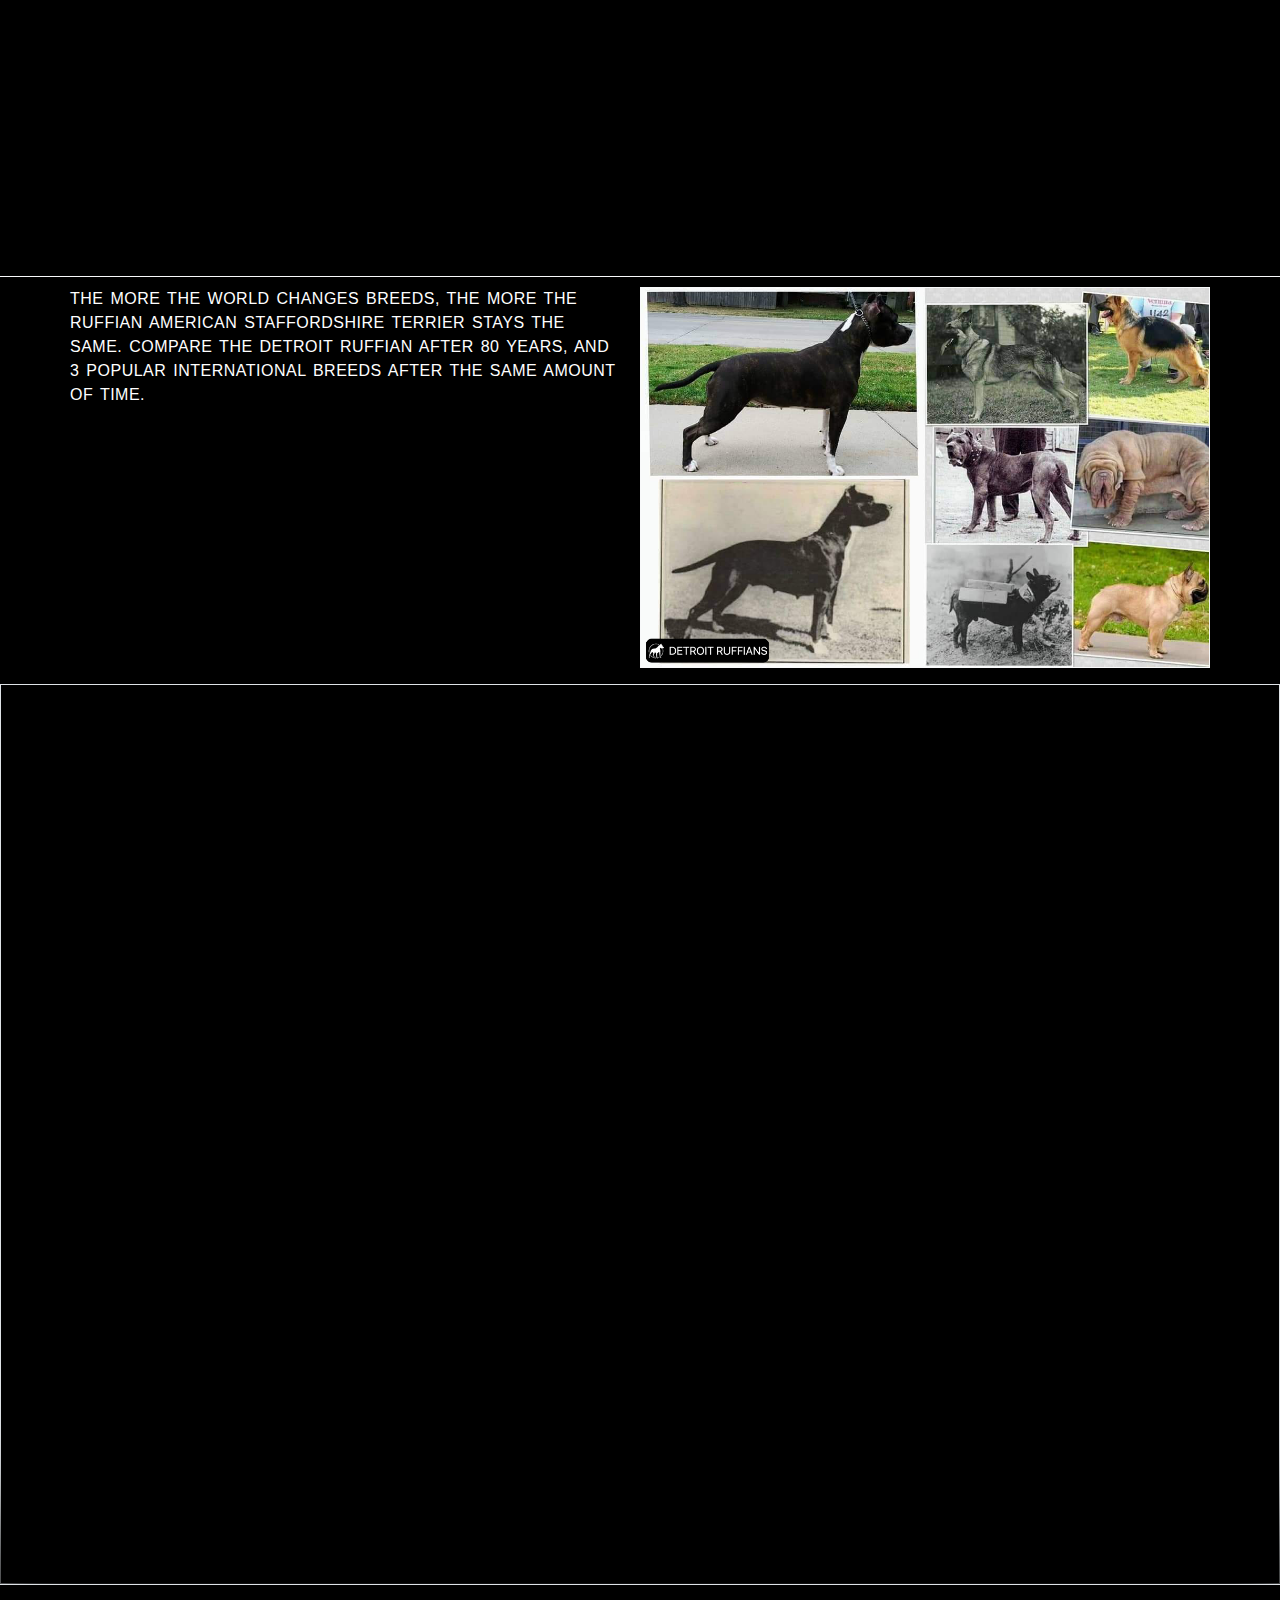
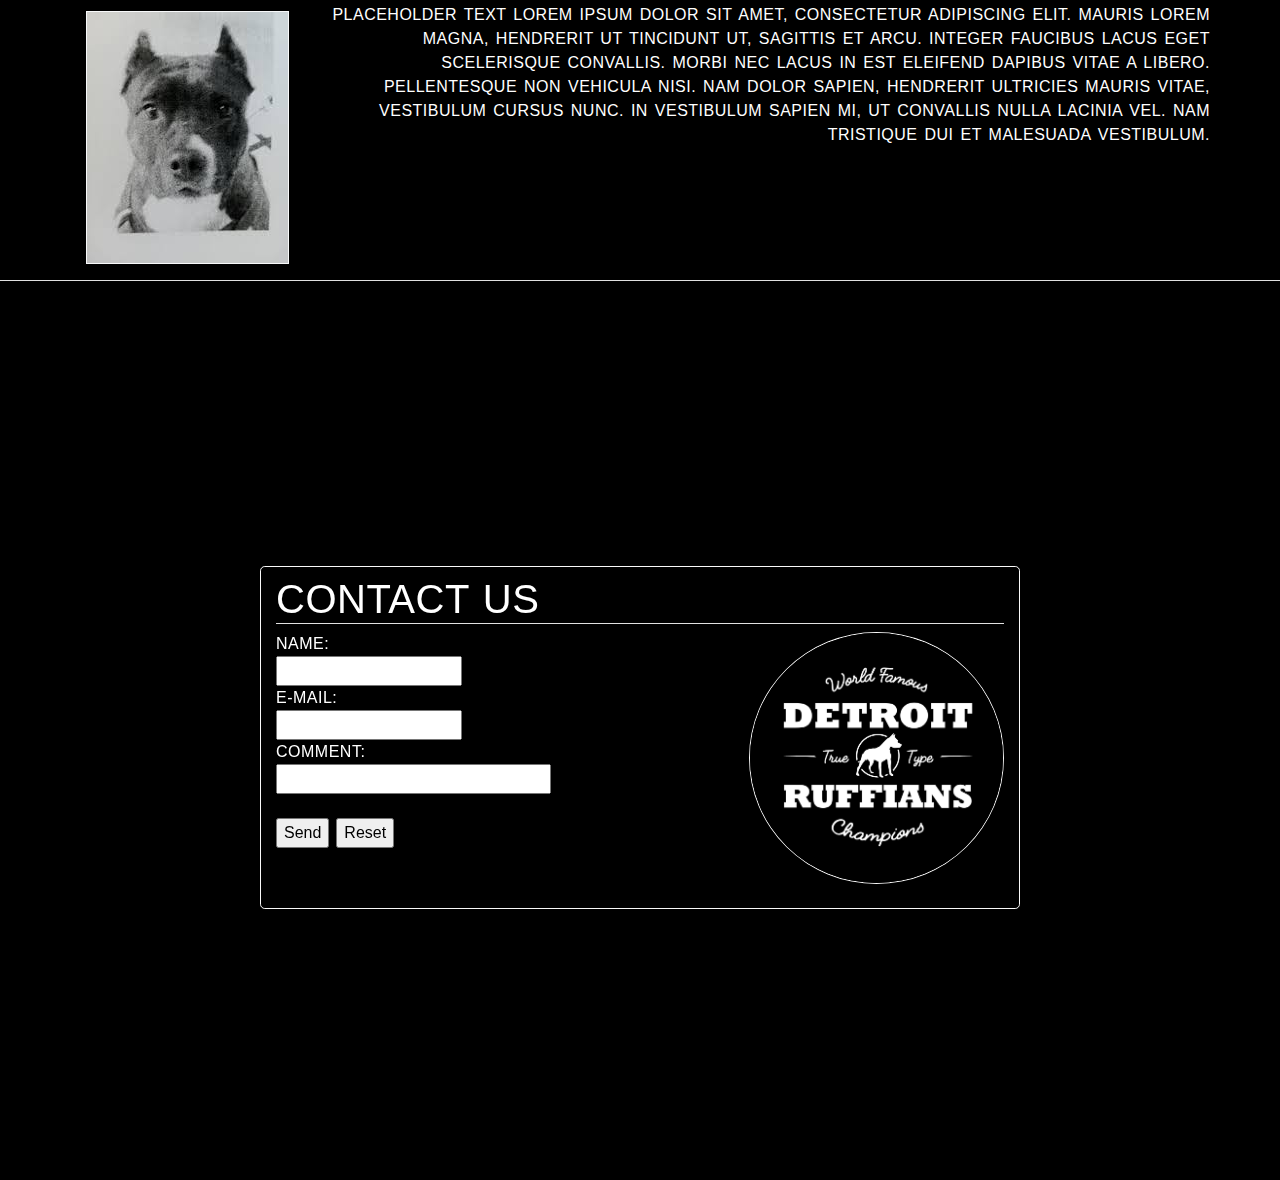
==== commit 5cb34443: "various styling updates" ====
--- a/index.html
+++ b/index.html
@@ -35,7 +35,7 @@
                 <a class="nav-link" href="newsletter.html">newsletter</a>
               </li>
             <li class="nav-item dropdown">
-              <a class="nav-link dropdown-toggle" href="ourdogs.html" id="navbarDropdown" role="button" data-toggle="dropdown" aria-haspopup="true" aria-expanded="false">
+              <a class="nav-link dropdown-toggle" href="dogs.html" id="navbarDropdown" role="button" data-toggle="dropdown" aria-haspopup="true" aria-expanded="false">
                 The Dogs
               </a>
               <div class="dropdown-menu" aria-labelledby="navbarDropdown">
@@ -65,7 +65,7 @@
       <div class="wrapper">
         <div class="fixed one border-top border-light"></div>
         <div class="scroll pb-5 border-top border-light">
-          <img src="assets/FB_IMG_1600829325144.jpg" class="float-right border border-light mb-3 ml-4" style="max-width: 50%;">
+          <img src="assets/FB_IMG_1600829325144.png" class="float-right border border-light mb-3 ml-4" style="max-width: 50%;">
           <p class="text-right text-md-left text-justify">
             the more the world changes breeds, the more the Ruffian American Staffordshire Terrier stays the same.
             Compare the Detroit Ruffian after 80 years, and 3 popular international breeds after the same amount of time.
